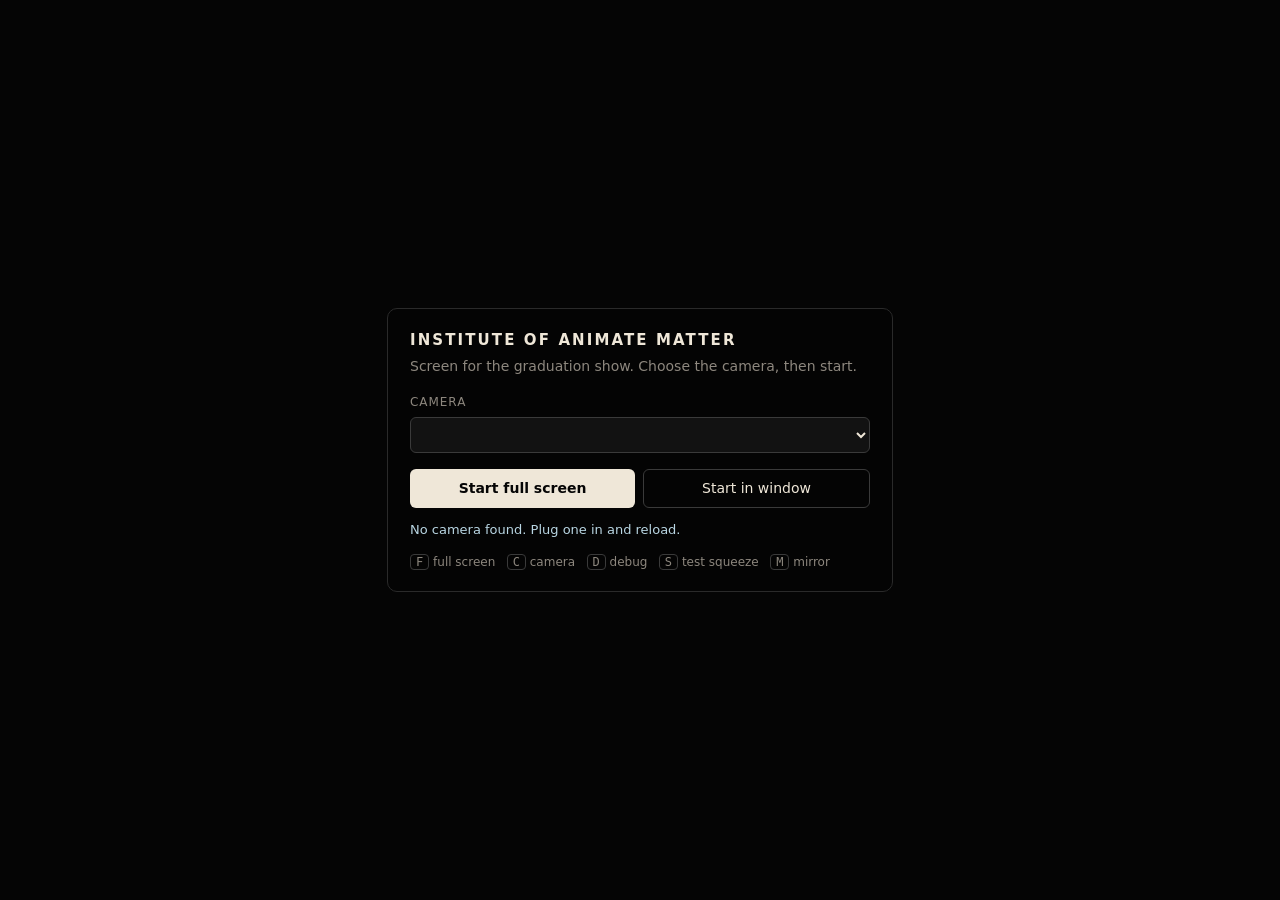
==== screen/index.html @ 0dde9c9b "Add the graduation show screen at /screen/ Browser version of the TouchDesigner screen: material hea" ====
<!doctype html>
<html lang="en">
<head>
<meta charset="utf-8">
<meta name="viewport" content="width=device-width, initial-scale=1">
<title>I.A.M. Screen</title>
<link rel="icon" href="data:,">
<style>
  :root { --bg: #050505; --ink: #efe7d8; --muted: #8d877e; --ice: #b9d6e3; --line: #2a2a2a; }
  html, body { margin: 0; height: 100%; background: var(--bg); color: var(--ink); overflow: hidden;
    font-family: "Geist", "Inter", "Segoe UI", "PingFang SC", "Microsoft YaHei", system-ui, sans-serif; }
  canvas { position: fixed; inset: 0; width: 100%; height: 100%; display: block; }
  video { display: none; }
  .panel { position: fixed; z-index: 5; background: rgba(5,5,5,.92); border: 1px solid var(--line); border-radius: 10px;
    padding: 20px 22px; font-size: 14px; line-height: 1.5; }
  #start { inset: 0; margin: auto; width: min(460px, calc(100% - 32px)); height: fit-content; text-align: left; }
  #start h1 { font-size: 15px; letter-spacing: .14em; text-transform: uppercase; margin: 0 0 4px; font-weight: 600; }
  #start p { color: var(--muted); margin: 0 0 16px; }
  label { display: block; color: var(--muted); font-size: 12px; letter-spacing: .08em; text-transform: uppercase; margin: 12px 0 6px; }
  select, button { font: inherit; color: var(--ink); background: #121212; border: 1px solid #3a3a3a; border-radius: 6px; padding: 8px 10px; width: 100%; }
  button { cursor: pointer; margin-top: 16px; background: var(--ink); color: #050505; border: 0; font-weight: 600; }
  button.ghost { background: transparent; color: var(--ink); border: 1px solid #3a3a3a; font-weight: 400; }
  .row { display: flex; gap: 8px; } .row > * { flex: 1; }
  #status { color: var(--ice); min-height: 1.5em; margin-top: 12px; font-size: 13px; }
  kbd { border: 1px solid #3a3a3a; border-radius: 4px; padding: 0 5px; font-size: 12px; }
  #keys { color: var(--muted); font-size: 12px; margin-top: 14px; }
  #debug { left: 12px; top: 12px; font: 12px/1.5 ui-monospace, Consolas, monospace; white-space: pre; display: none; max-width: 46vw; overflow: hidden; }
  .hidden { display: none !important; }
</style>
</head>
<body>
<video id="video" playsinline muted></video>
<canvas id="stage"></canvas>

<div id="start" class="panel">
  <h1>Institute of Animate Matter</h1>
  <p>Screen for the graduation show. Choose the camera, then start.</p>
  <label for="camera">Camera</label>
  <select id="camera"><option value="">Allow camera access first</option></select>
  <div class="row">
    <button id="go">Start full screen</button>
    <button id="goWindow" class="ghost">Start in window</button>
  </div>
  <div id="status"></div>
  <div id="keys"><kbd>F</kbd> full screen &nbsp; <kbd>C</kbd> camera &nbsp; <kbd>D</kbd> debug &nbsp; <kbd>S</kbd> test squeeze &nbsp; <kbd>M</kbd> mirror</div>
</div>
<div id="debug" class="panel"></div>

<script src="config.js"></script>
<script type="module" src="screen.js"></script>
</body>
</html>
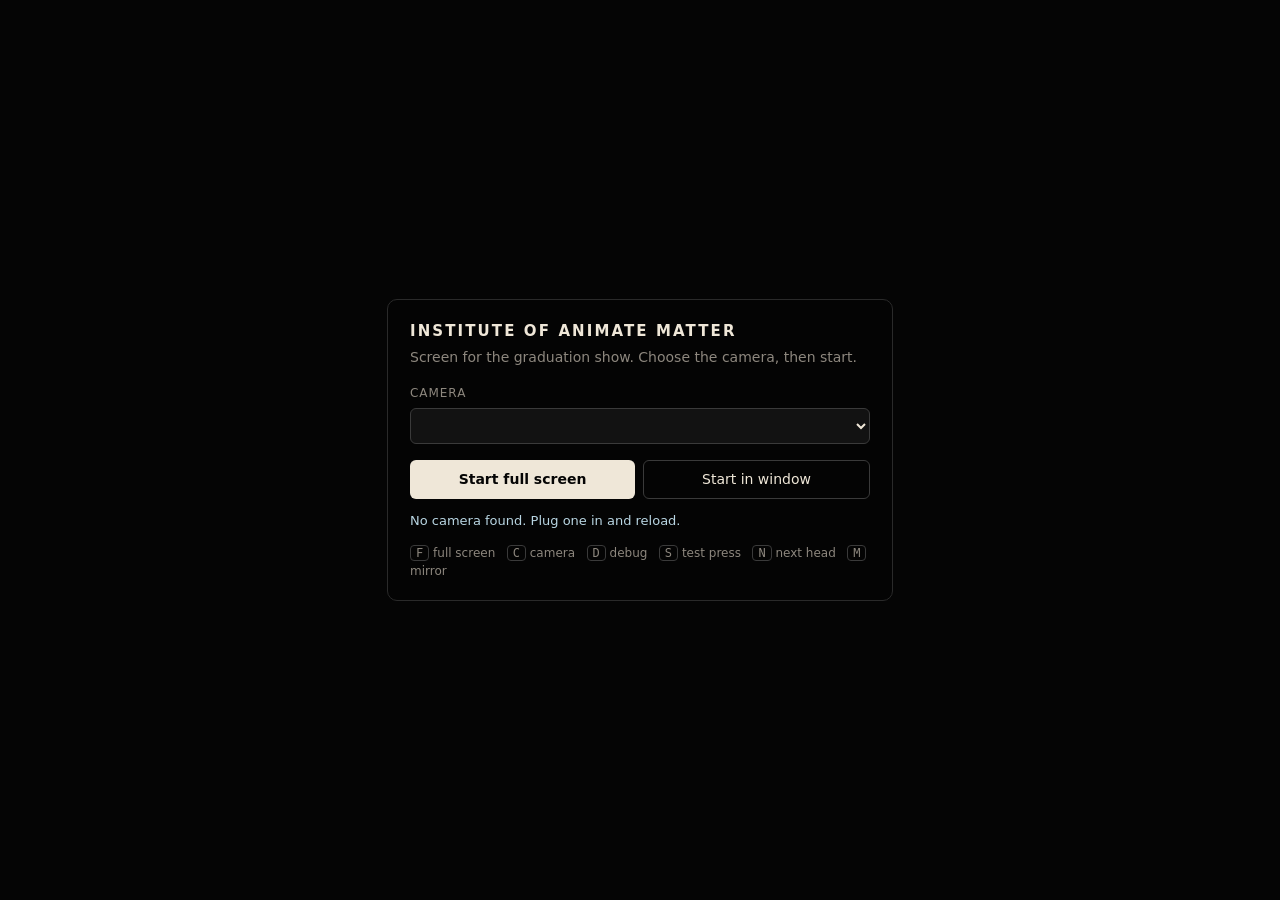
==== commit 01807295: "screen: live 3D heads (11 materials), press where the hand is, traces per visitor Replaces the PNG h" ====
--- a/screen/index.html
+++ b/screen/index.html
@@ -31,6 +31,8 @@
 <body>
 <video id="video" playsinline muted></video>
 <canvas id="stage"></canvas>
+<canvas id="gl"></canvas>
+<canvas id="ui"></canvas>
 
 <div id="start" class="panel">
   <h1>Institute of Animate Matter</h1>
@@ -42,7 +44,7 @@
     <button id="goWindow" class="ghost">Start in window</button>
   </div>
   <div id="status"></div>
-  <div id="keys"><kbd>F</kbd> full screen &nbsp; <kbd>C</kbd> camera &nbsp; <kbd>D</kbd> debug &nbsp; <kbd>S</kbd> test squeeze &nbsp; <kbd>M</kbd> mirror</div>
+  <div id="keys"><kbd>F</kbd> full screen &nbsp; <kbd>C</kbd> camera &nbsp; <kbd>D</kbd> debug &nbsp; <kbd>S</kbd> test press &nbsp; <kbd>N</kbd> next head &nbsp; <kbd>M</kbd> mirror</div>
 </div>
 <div id="debug" class="panel"></div>
 
